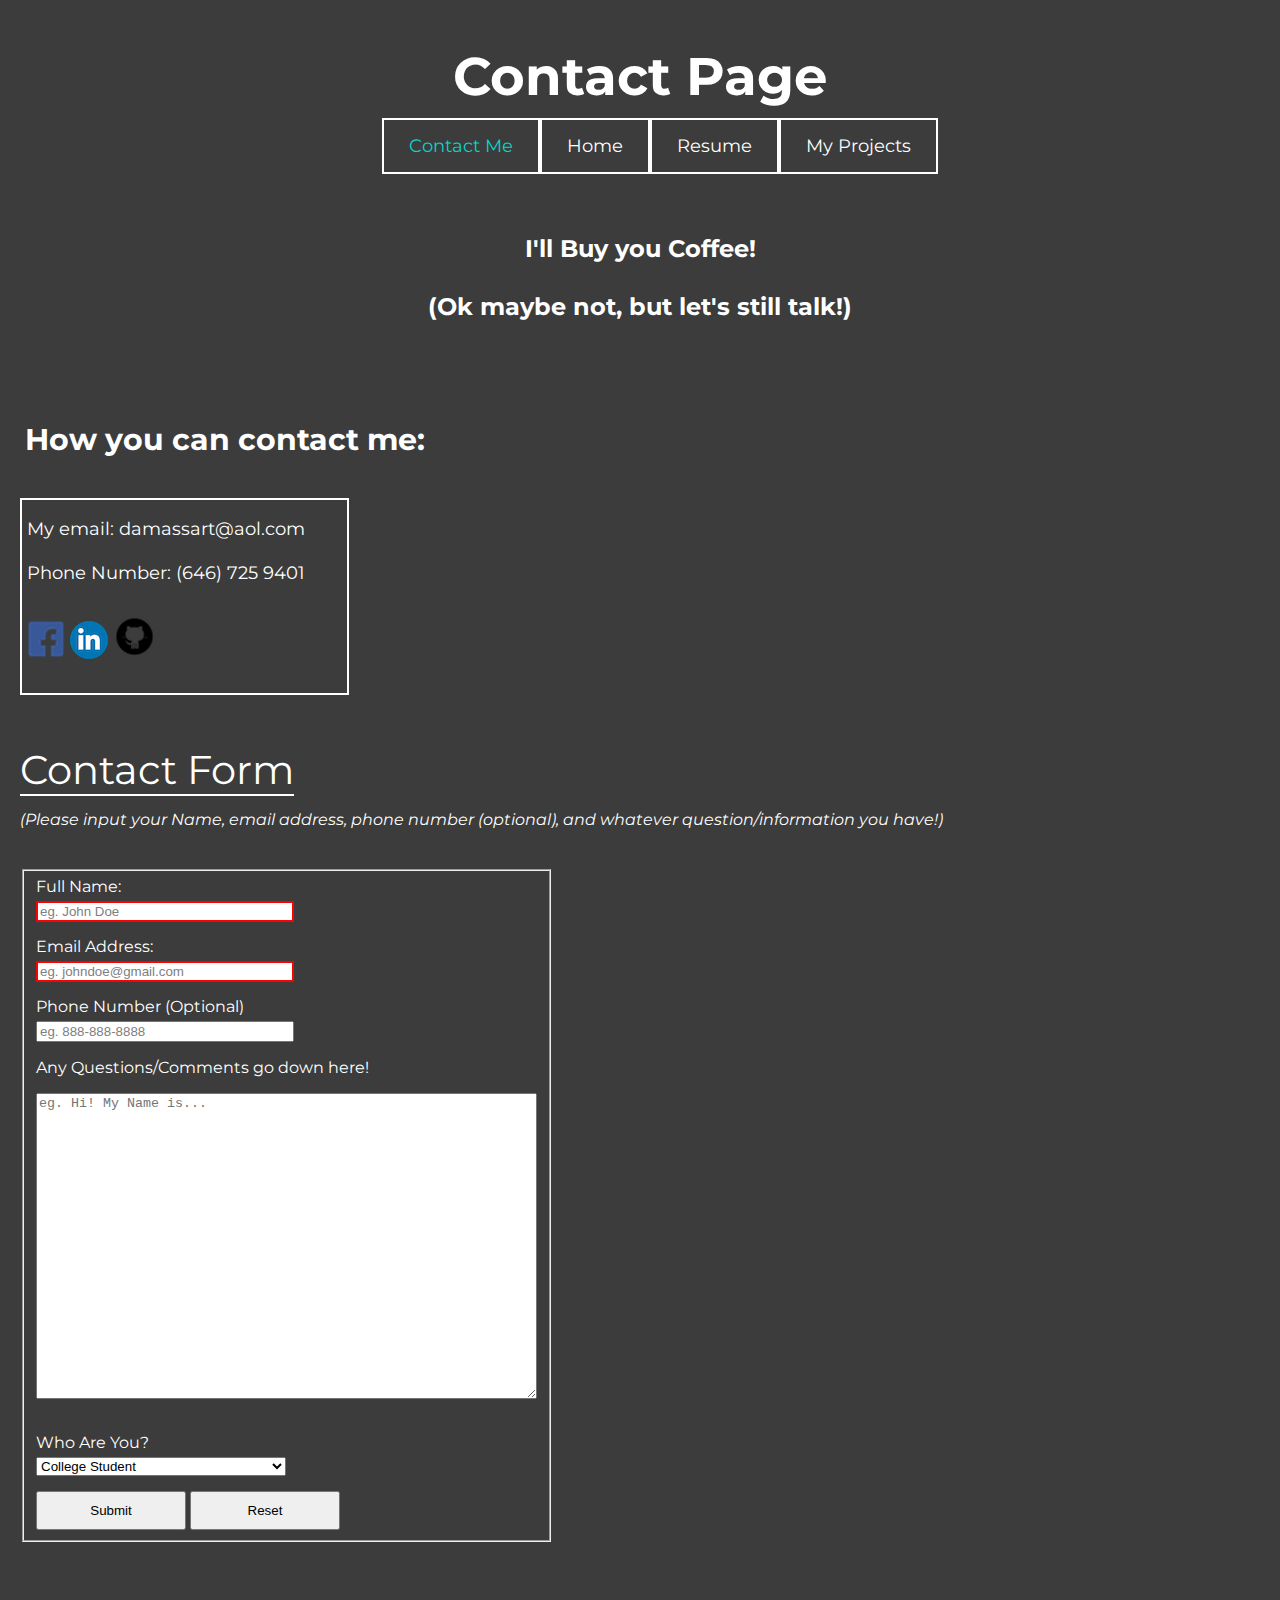
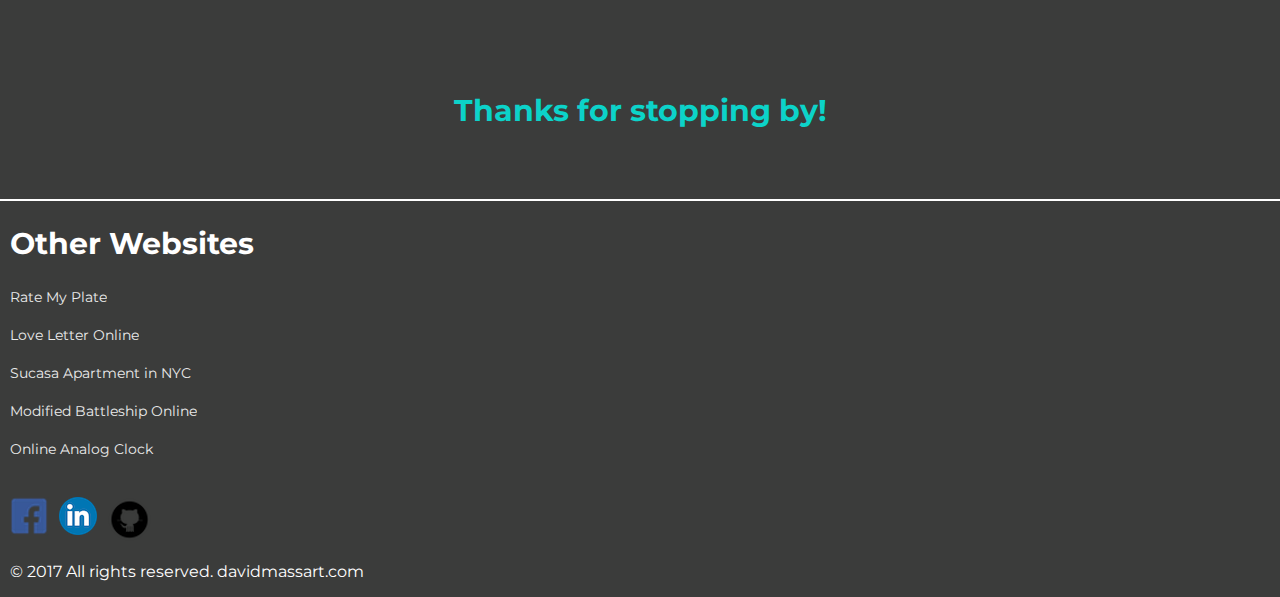
==== contact.html @ 75efbdfa "php" ====
<!DOCTYPE html>
	<html>
	<head>


			<title>David Massart's Website</title>
			<meta charset="UTF-8">
			<meta name="description" content="David Massart's Website Homepage">
			<meta name="keywords" content="David, Massart, Personal, Website, DavidMassart, contactpage">


			<link rel="stylesheet" href="contact.css">
			<link href="https://fonts.googleapis.com/css?family=Montserrat" rel="stylesheet">



	</head>


	<body>


		
		<div class="title">
			<img class="logo" src="">
			<h2>Contact Page</h2>
		</div>


		<div class="header">
			<ul>
				<li id="contact"><a href="#">Contact Me</a></li>
				<li><a href="index.html">Home</a></li>
				<li><a href="resume.html">Resume</a></li>
				<li><a href="projects.html">My Projects</a></li>
			</ul>
		</div>


	<h2 id="h2">I'll Buy you Coffee! <br></br>(Ok maybe not, but let's still talk!)</h2>


	<div class="content">


			<h2>How you can contact me:</h2>


			<div class="info" style="width: 25%">

			<div class="myinfo">

				<p>My email: damassart@aol.com<br></br>
					Phone Number: (646) 725 9401</p>

			</div>

				<div class="media">

				<a href="https://www.facebook.com/damassart"> <img class="facebook" src="img/facebooklogo.png" alt="Facebook Link"> </a>
				<a href="https://www.linkedin.com/in/david-massart"> <img class="linkedin" src="img/linkedinlogo.png" alt="Linkedin Link"> </a>
				<a href="https://github.com/dadapoof"> <img class="github" src="img/githublogo.png" alt="Github Link"> </a>

				</div>

			</div>


	<form class="contactform" action="contact.php" method="post">

		<div class="intro">
			<span class="underline">Contact Form</span>
			<p>(Please input your Name, email address, phone number (optional), and whatever question/information you have!)</p>
		</div>

		<fieldset name="contactinfo" style="width: 35%">

		<label for="fullname" required>Full Name: </label>
			<input placeholder="eg. John Doe" type="text" name="fullname" id="fullname" required/>

		<label for="email" required>Email Address: </label>
			<input placeholder="eg. johndoe@gmail.com" type="email" name="email" id="email" required/>

		<label for="phone">Phone Number (Optional)</label>
			<input placeholder="eg. 888-888-8888" type="tel" pattern="[0-9/-]*" name="phone" id="phone" title="A typical phone number" />

		<p>Any Questions/Comments go down here!</p>
		<textarea placeholder="eg. Hi! My Name is..." name="textarea" rows="20" cols="60"></textarea>

		<section>
			<label class="question" for="who">Who Are You?</label>
			<select name="who" id="who" required>
				<option selected>College Student</option>
				<option>High School Student</option>
				<option>A Fan</option>
				<option>Recruiter</option>
				<option>Other</option>
			</select>
		</section>

		<button name="submit" type="submit">Submit</button>
		<button name="reset" type="reset">Reset</button>

	</fieldset>


	</form>

	<?php include 'contact.php';?>



	</div>



<h2 id="end">Thanks for stopping by!</h2>



	<div class="footer">
		<div class="other-websites">
		<h2>Other Websites</h2>
		<div class="grow">
		<a href="First website link">Rate My Plate</a> <br></br>
		<a href="Second website link">Love Letter Online</a> <br> </br>
		<a href="Third website link">Sucasa Apartment in NYC</a> <br> </br>
		<a href="Fourth website link">Modified Battleship Online</a> <br> </br>
		<a href="Fifth website link">Online Analog Clock</a> <br> </br>
		</div>
		</div>


	<div class="social-media">
		<a href="https://www.facebook.com/damassart"> <img class="facebook" src="img/facebooklogo.png" alt="Facebook Link"> </a>
		<a href="https://www.linkedin.com/in/david-massart"> <img class="linkedin" src="img/linkedinlogo.png" alt="Linkedin Link"> </a>
		<a href="https://github.com/dadapoof"> <img class="github" src="img/githublogo.png" alt="Github Link"> </a>
		</div>
		<p>&copy; 2017 All rights reserved. davidmassart.com</p>
	</div>


	</body>
	</html>
---- contact.css ----
body {
		color: white;
		font-family: 'Montserrat', sans-serif;
		background-color: #3B3C3B;
		margin: 0px;
	}




	.title {

		font-size: 35px;
		color: white;
		font-family: 'Montserrat', sans-serif;
		display: flex;
		justify-content: center;
		flex-direction: row;
		height: 100px;

	}




	.header ul {


		display: flex;
		font-family: 'Montserrat', sans-serif;
		font-size: 18px;
		justify-content: center;


	}

	.info {
		margin-top: 40px;
		margin-bottom: 30px;
		margin-left: 20px;
		padding-left: 5px;
		border: 2px solid white;
	}

	.media {
		margin-top: 30px;
	}

	.media img {
		padding-bottom: 30px;
	}

	.myinfo p {
		font-size: 18px;
	}


	.contactform {
		margin-left: 20px;
	}

	.contactform label {
		display: block;
		margin-bottom: 5px;
	}

	.contactform input, .contactform select {
		display: block;
		width: 250px;
		margin-bottom: 15px;
	}

	.contactform input::placeholder {
		color: red;
		margin-bottom: 10px;
	}

	.contactform input::-webkit-input-placeholder {
		color: gray;
	}

	.contactform input::-moz-placeholder {
		color: gray;
	}

	.contactform select{
		cursor: pointer;
	}

	.contactform input:invalid {
		border: 2px red solid;
	}

	.contactform button {
		width: 150px;
		padding: 10px;
		cursor: pointer;
	}

	.contactform button:active {
		background-color: #0CD3C9;
	}

	section {
		margin-top: 30px;
	}

	.intro {
		margin-top: 50px;
		margin-bottom: 40px;
	}

	.intro p {
		font-style: italic
	}

	.content {
		margin-bottom: 150px;
	}

	.content h2 {
		font-size: 30px;
		margin-left: 20px;
		padding-left: 5px;
	}

	.underline {
		border-bottom: 2px solid white;
		font-size: 40px;
	}


	.footer {
		padding-left: 10px;
		margin-top: 70px;
		border-top: 2px solid white;
	}


	.other-websites h2 {
		font-size: 30px;
	}


	.other-websites a {
		font-size: 14px;
	}


	.grow a {
		-webkit-transition: font-size 0.01s;
		-ms-transition: font-size 0.01s;
		-moz-transition: font-size 0.01s;
		opacity: 0.9;
	}


	.grow a:hover {
		font-size: 16px;
	}


	.social-media {
		padding-top: 20px;
		display: flex;
	}


	.social-media img {
		padding-right: 10px;
	}


	.social-media img:hover {
		opacity: 0.4;
	}


	.facebook {
		font-size: 100%;
	}


	.linkedin {
		font-size: 100%;
	}


	.github {
		font-size: 100%;
	}

	#h2 {
		text-align: center;
		margin-bottom: 100px;
	}

	#contact {
		display: inline-flex;
		border-color: white;
	}


	#contact a {
		color: #0CD3C9;
	}


	#contact:hover a {
		color: white;
	}

	#end {
		margin-bottom: 0;
		text-align: center;
		font-size: 30px;
		color: #0CD3C9;
	}


	li {
		display: inline-flex;
		padding-left: 25px;
		padding-right: 25px;
		padding-top: 15px;
		padding-bottom: 15px;
		margin-bottom: 40px;
		border: 2px;
		border-style: solid;
		border-color: white;
		color: white;
	}


	li:hover {
		background-color: #0CD3C9;
	}


	a:link {
		text-decoration: none;
		color: white;
	}


	a:visited {
		text-decoration: none;
		color: white;
	}


	a:hover {
		text-decoration: none;
		color: white;


	}


	a:active {
		text-decoration: none;
		color: white;


	}
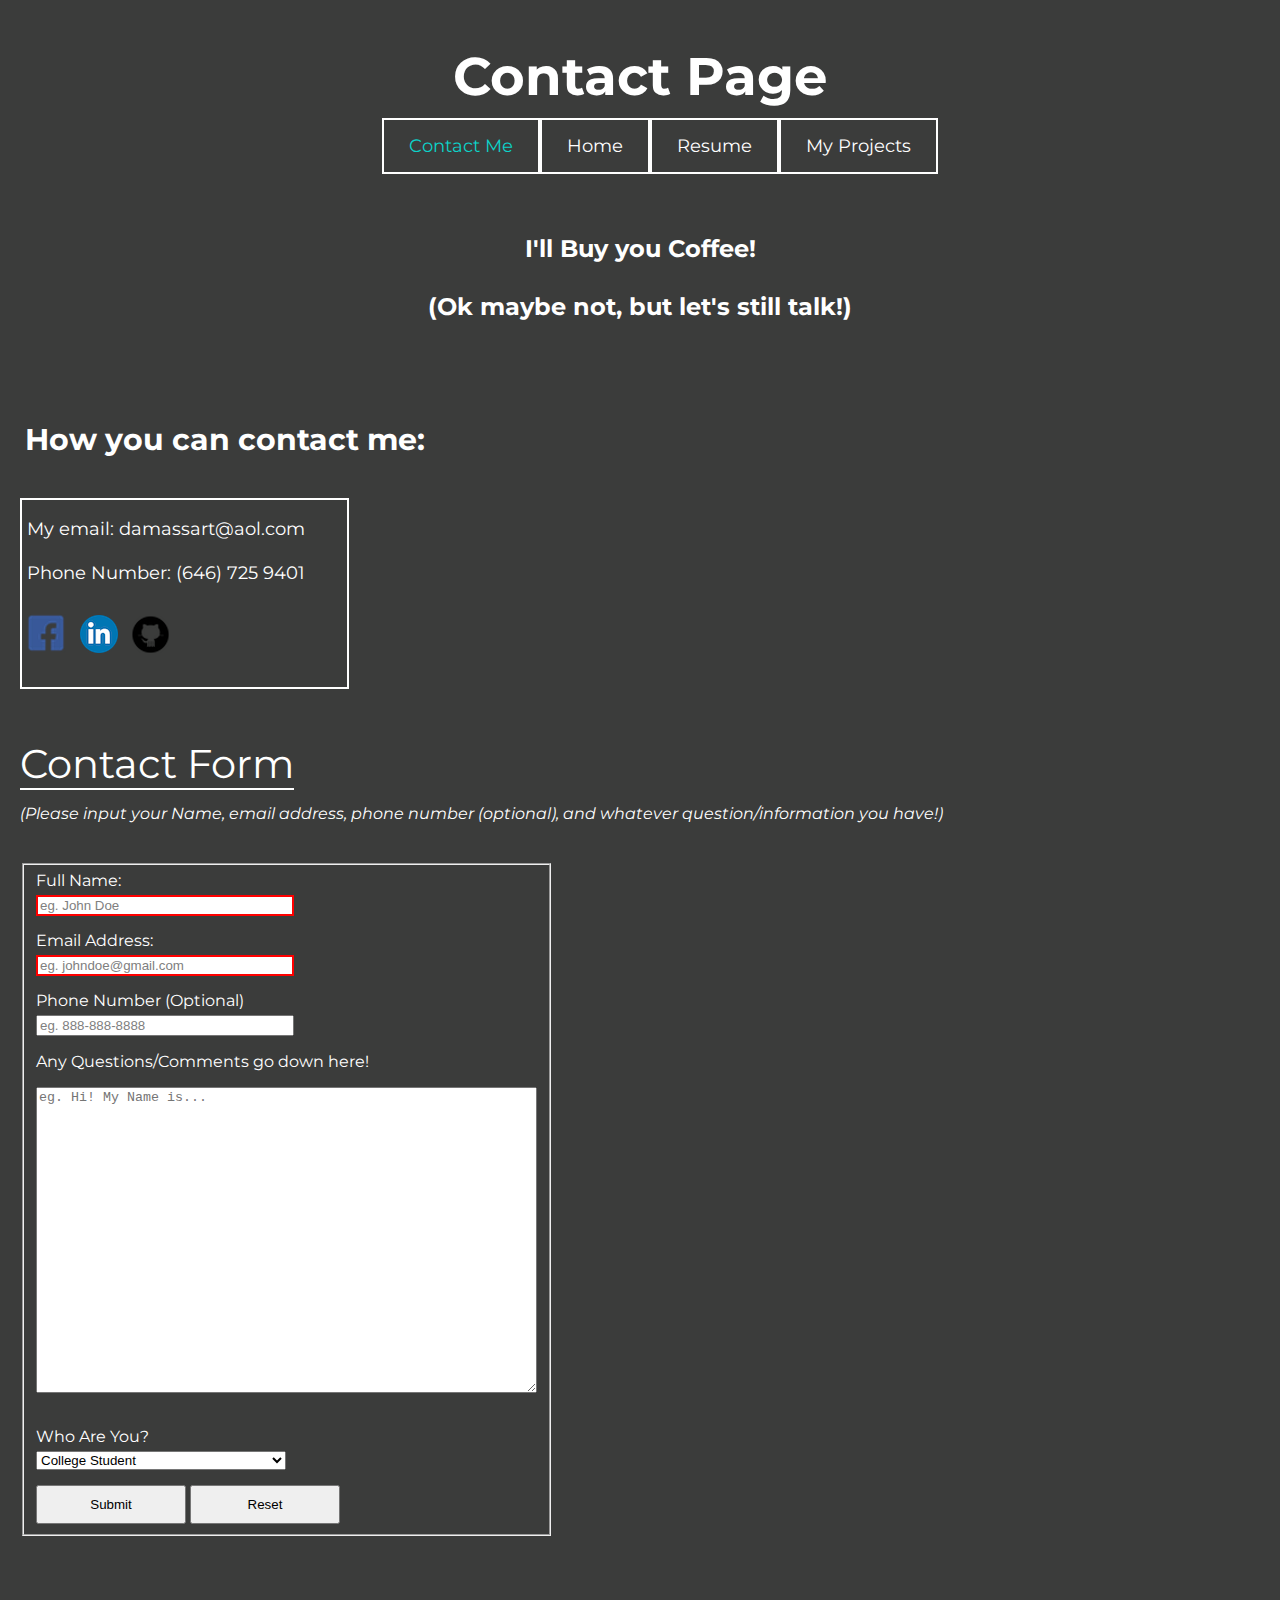
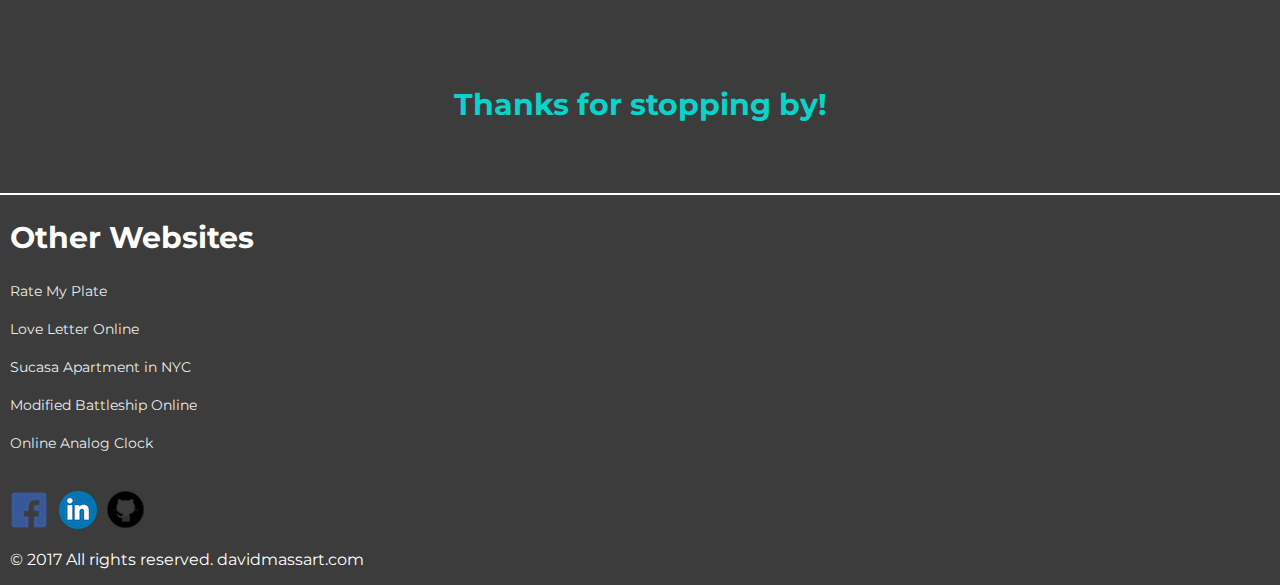
==== commit a612b87d: "contact" ====
--- a/contact.html
+++ b/contact.html
@@ -57,16 +57,16 @@
 
 				<div class="media">
 
-				<a href="https://www.facebook.com/damassart"> <img class="facebook" src="img/facebooklogo.png" alt="Facebook Link"> </a>
-				<a href="https://www.linkedin.com/in/david-massart"> <img class="linkedin" src="img/linkedinlogo.png" alt="Linkedin Link"> </a>
-				<a href="https://github.com/dadapoof"> <img class="github" src="img/githublogo.png" alt="Github Link"> </a>
+				<a href="https://www.facebook.com/damassart"> <img class="facebook" src="img/facebooklogo.png" alt="fb Link"> </a>
+				<a href="https://www.linkedin.com/in/david-massart"> <img class="lk" src="img/linkedinlogo.png" alt="Linkedin Link"> </a>
+				<a href="https://github.com/dadapoof"> <img class="git" src="img/githublogo.png" alt="Github Link"> </a>
 
 				</div>
 
 			</div>
 
 
-	<form class="contactform" action="contact.php" method="post">
+	<form class="contactform" action="https://formspree.io/damassart@aol.com" method="post">
 
 		<div class="intro">
 			<span class="underline">Contact Form</span>
@@ -106,8 +106,6 @@
 
 	</form>
 
-	<?php include 'contact.php';?>
-
 
 
 	</div>
--- a/contact.css
+++ b/contact.css
@@ -44,10 +44,20 @@
 
 	.media {
 		margin-top: 30px;
+
+	}
+
+	.git {
 	}
 
 	.media img {
 		padding-bottom: 30px;
+		padding-right: 10px;
+		font-size: 100%;
+	}
+
+	.media img:hover {
+		opacity: 0.4;
 	}
 
 	.myinfo p {
@@ -261,5 +271,4 @@
 		text-decoration: none;
 		color: white;
 
-
 	}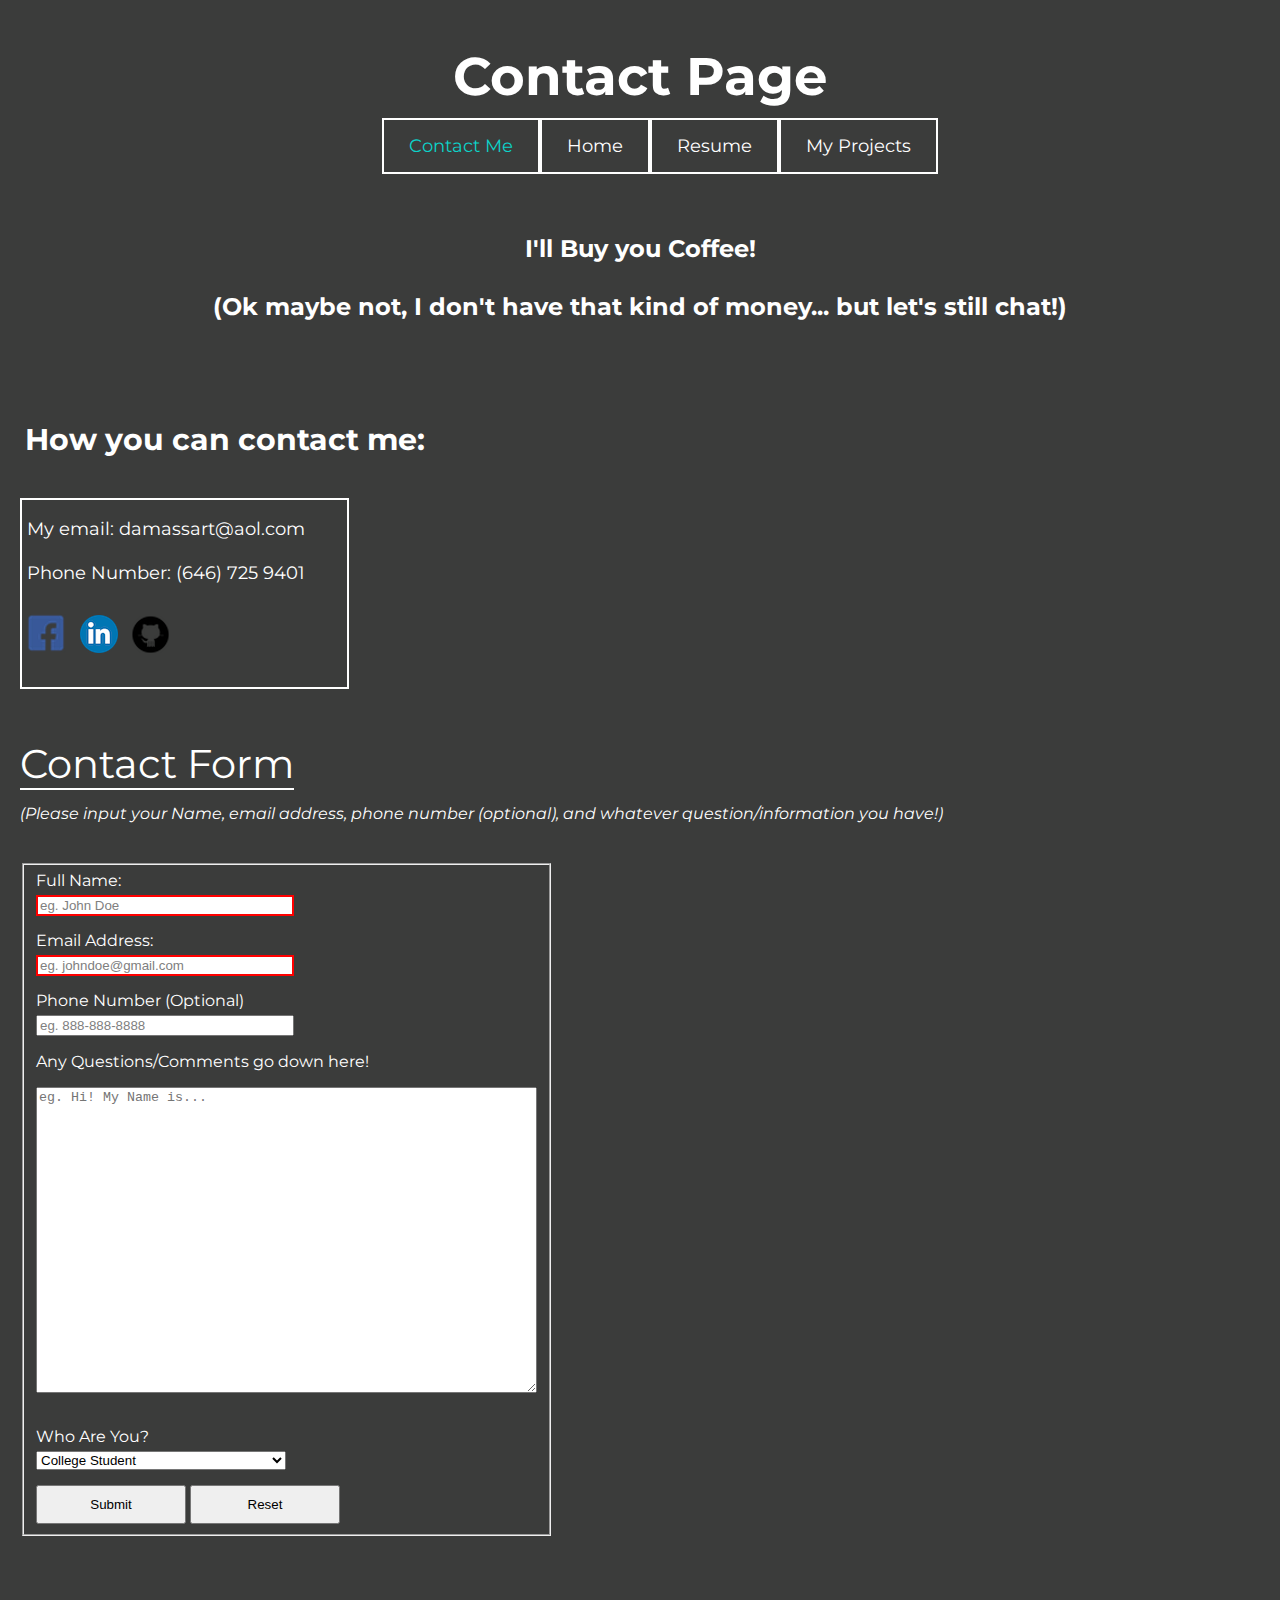
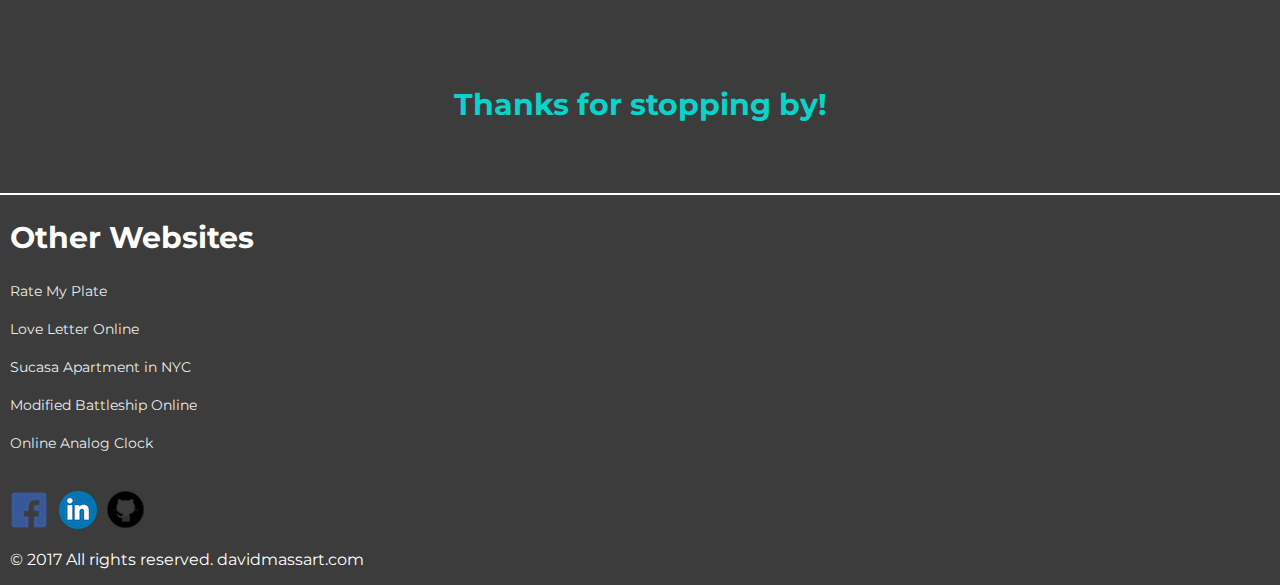
==== commit a9580666: "fixes" ====
--- a/contact.html
+++ b/contact.html
@@ -37,7 +37,7 @@
 		</div>
 
 
-	<h2 id="h2">I'll Buy you Coffee! <br></br>(Ok maybe not, but let's still talk!)</h2>
+	<h2 id="h2">I'll Buy you Coffee! <br></br>(Ok maybe not, I don't have that kind of money... but let's still chat!)</h2>
 
 
 	<div class="content">
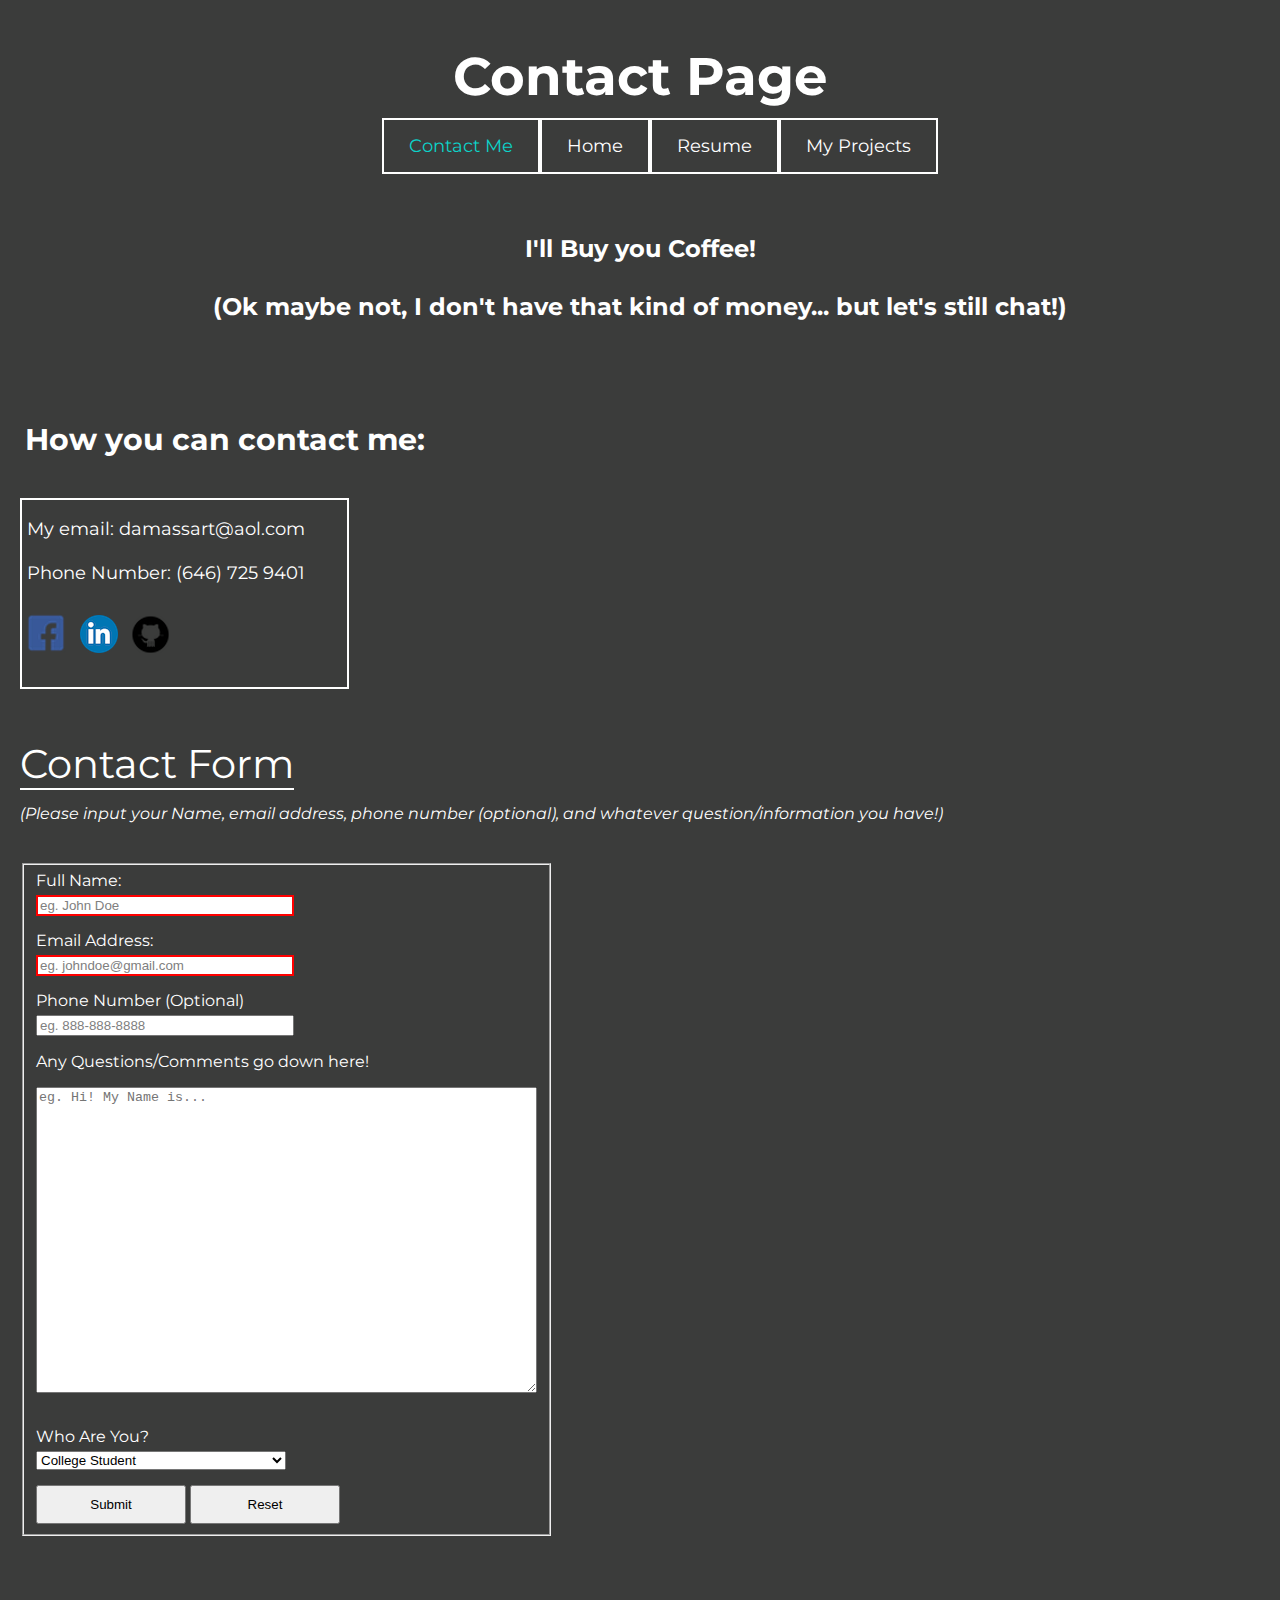
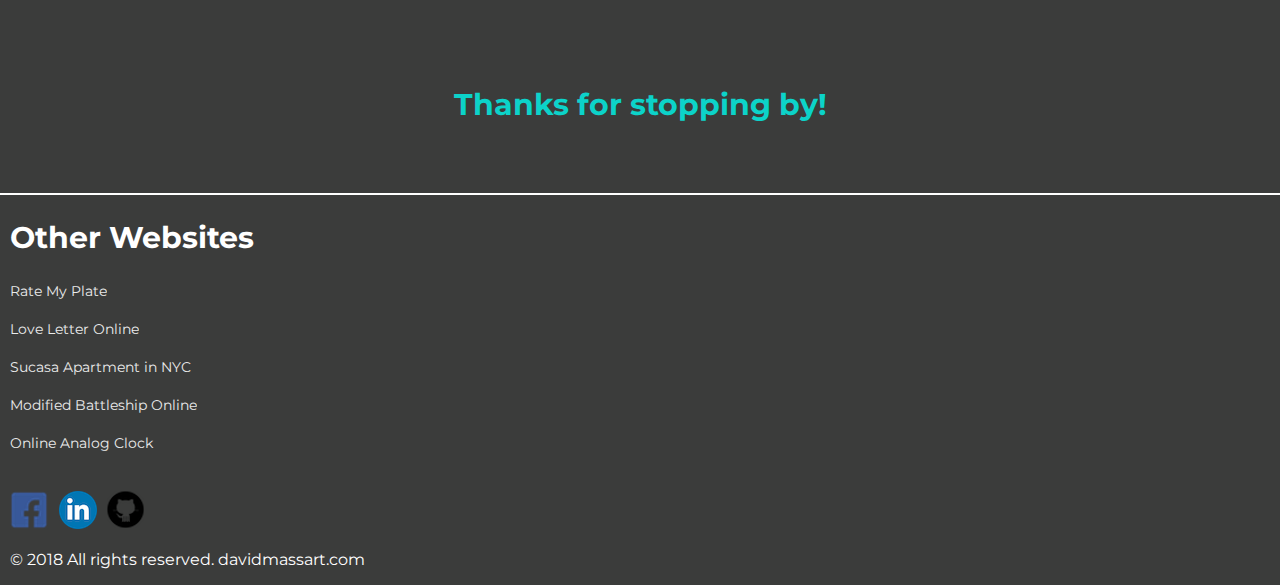
==== commit 9ea58cd0: "changed the copyright year" ====
--- a/contact.html
+++ b/contact.html
@@ -134,7 +134,7 @@
 		<a href="https://www.linkedin.com/in/david-massart"> <img class="linkedin" src="img/linkedinlogo.png" alt="Linkedin Link"> </a>
 		<a href="https://github.com/dadapoof"> <img class="github" src="img/githublogo.png" alt="Github Link"> </a>
 		</div>
-		<p>&copy; 2017 All rights reserved. davidmassart.com</p>
+		<p>&copy; 2018 All rights reserved. davidmassart.com</p>
 	</div>
 
 
